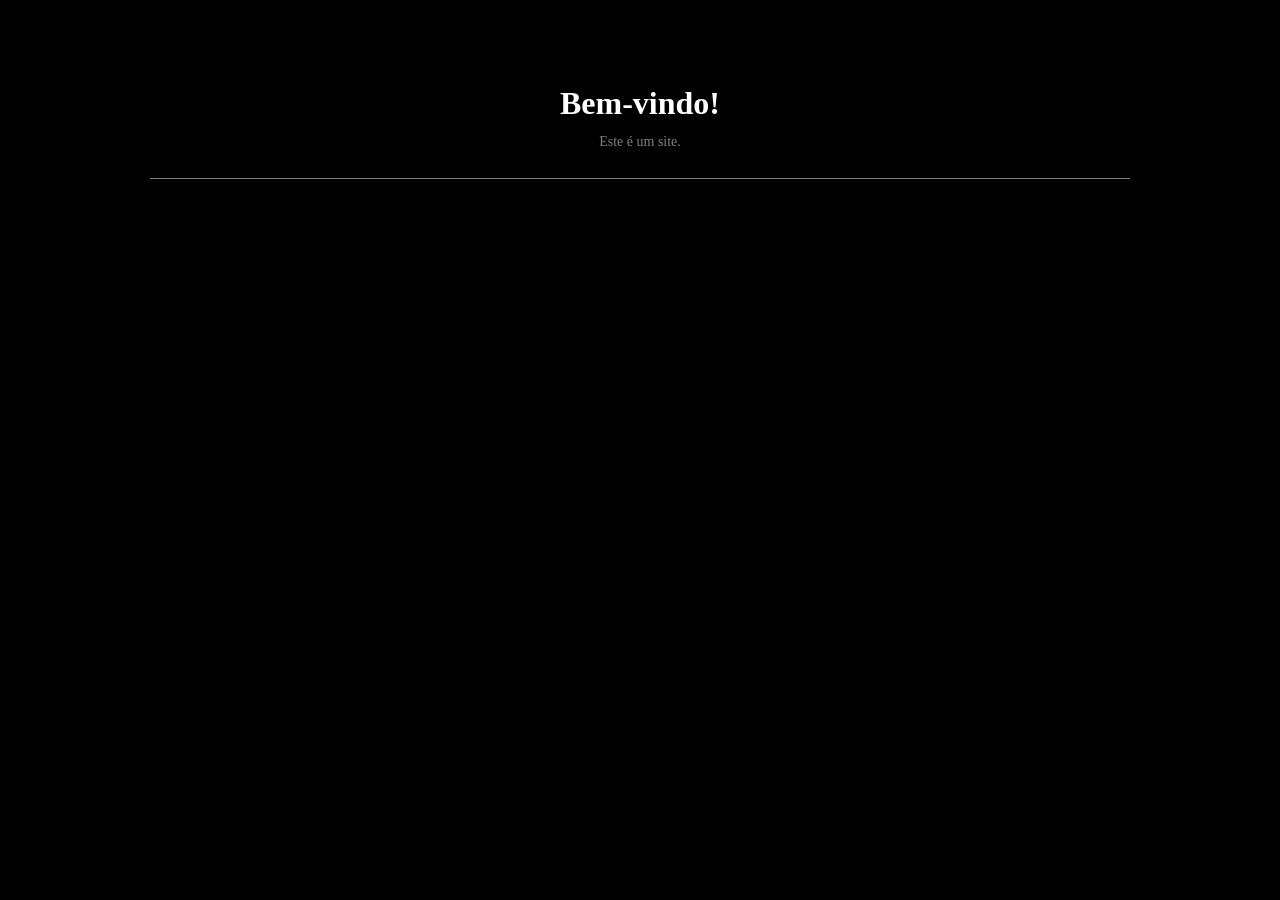
==== front-end/index.html @ eded0dab "fix: juntando branches e conflitos + tabelas do BD" ====
<!DOCTYPE html>
<html lang="pt-BR">
    <head>
        <meta charset="UTF-8">
        <meta name="viewport" content="width=device-width, initial-scale=1.0">
        <title>Projeto Final Web I</title>
        <link rel="stylesheet" href="css/pages-styles.css">
        <script src="scripts/pages-script.js" defer></script>
    </head>
    <body>
        <div class="page-header">
        <h1>Bem-vindo!</h1>
        <p>Este é um site.</p>
    </div>
    </body>
</html>
---- front-end/css/pages-styles.css ----
/* ==========
    HEADER
============= */
.site-header {
  position: fixed;
  top: 0;
  left: 0;
  width: 100%;
  z-index: 1000;
  background: black;
  border-bottom: 1px solid gray;
  display: flex;
  align-items: center;
  justify-content: space-between;
  padding: 0 22px;
  height: 56px;
  box-sizing: border-box;
}

.header-logo {
  display: flex;
  align-items: center;
  gap: 10px;
  text-decoration: none;
  flex-shrink: 0;
}

.header-logo-text {
  font-family: 'Trebuchet MS', sans-serif;
  font-size: 18px;
  font-weight: 900;
  color: blue;
  letter-spacing: 0.9px;
  line-height: 1;
}

.header-logo-sub {
  font-size: 10px;
  color: white;
  letter-spacing: 1.5px;
  text-transform: uppercase;
  margin-top: 2px;
}

.header-nav {
  display: flex;
  align-items: center;
  gap: 10px;
}

.header-nav a {
  color: white;
  text-decoration: none;
  font-size: 13px;
  padding: 8px 12px;
  border-radius: 999px;
  transition: background 0.15s ease, color 0.15s ease;
}

.header-nav a:hover {
  background: gray;
  color: white;
}

.header-nav a.active {
  color: white;
  background: black;
}

.header-right {
  display: flex;
  align-items: center;
  gap: 8px;
  flex-shrink: 0;
}

.header-badge {
  background: black;
  color: white;
  border: 1px solid ;
  font-size: 11px;
  padding: 4px 12px;
  border-radius: 999px;
  font-weight: 700;
  letter-spacing: 0.6px;
}

/* */
body {
    background-color: black;
    padding-top: 56px;
}

h1 {
  margin-bottom: 8px;
  font-size: 32px;
  color: white;
}

h2, h3 {
  margin-bottom: 5px;
}

.page-header {
  max-width: 980px;
  margin: 0 auto 40px;
  padding-bottom: 24px;
  border-bottom: 1px solid gray;
  text-align: center;
}

.page-header h1 {
  margin-bottom: 8px;
  font-size: 32px;
  color: white;
}

.page-header p {
  color: gray;
  font-size: 14px;
  line-height: 1.7;
  margin: 0;
}

/* formulário pra poder ler melhor */
.formulario {
  color: white;
  padding: 20px;
  text-align: center;
}

.form-label {
  margin: 10px;
  padding-right: 15px;
}
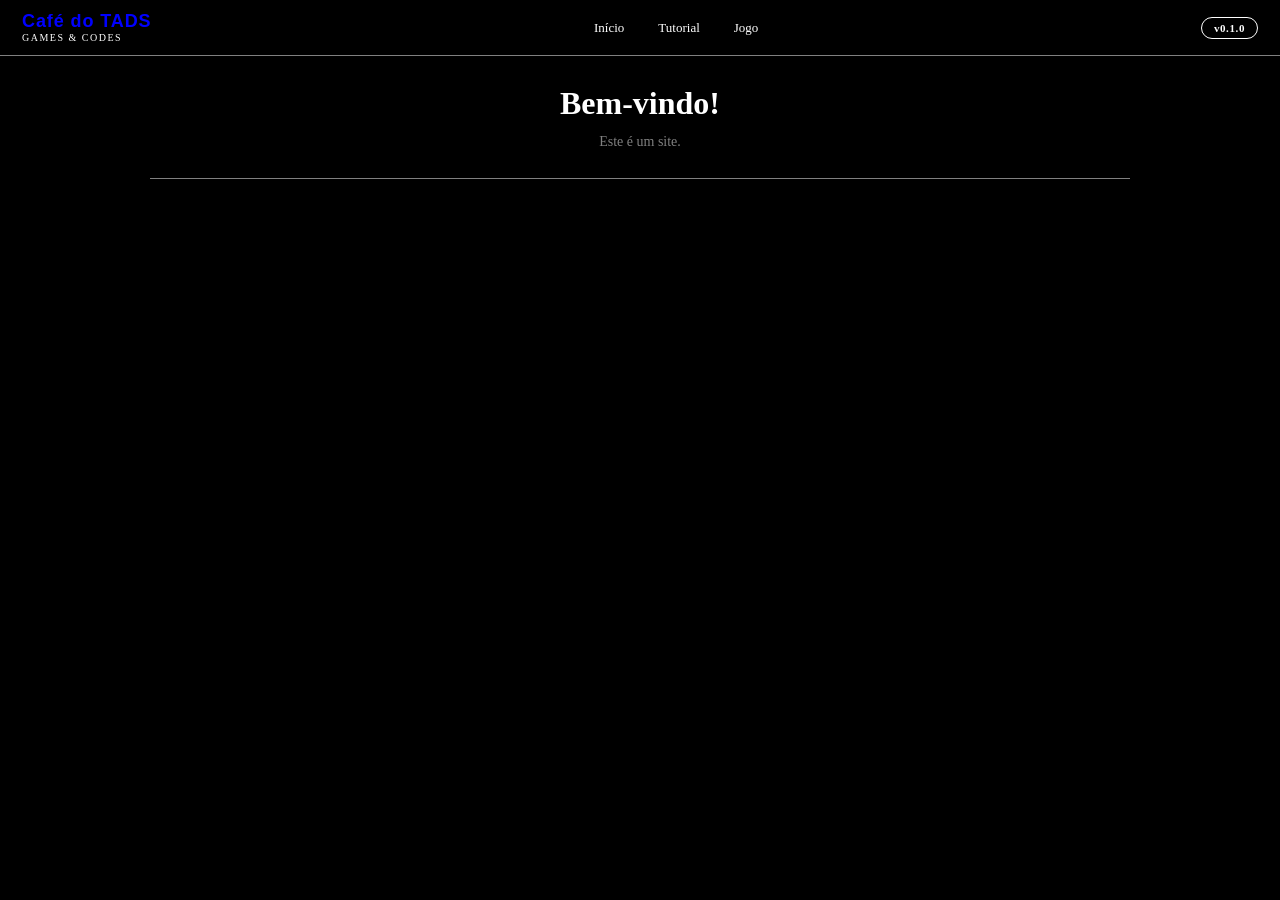
==== commit 32f4d387: "fix: correções de rotas" ====
--- a/front-end/index.html
+++ b/front-end/index.html
@@ -1,16 +1,19 @@
 <!DOCTYPE html>
 <html lang="pt-BR">
-    <head>
-        <meta charset="UTF-8">
-        <meta name="viewport" content="width=device-width, initial-scale=1.0">
-        <title>Projeto Final Web I</title>
-        <link rel="stylesheet" href="css/pages-styles.css">
-        <script src="scripts/pages-script.js" defer></script>
-    </head>
-    <body>
-        <div class="page-header">
+
+<head>
+    <meta charset="UTF-8">
+    <meta name="viewport" content="width=device-width, initial-scale=1.0">
+    <title>Projeto Final Web I</title>
+    <link rel="stylesheet" href="css/pages-styles.css">
+    <script src="scripts/pages.js" defer></script>
+</head>
+
+<body>
+    <div class="page-header">
         <h1>Bem-vindo!</h1>
         <p>Este é um site.</p>
     </div>
-    </body>
+</body>
+
 </html>
